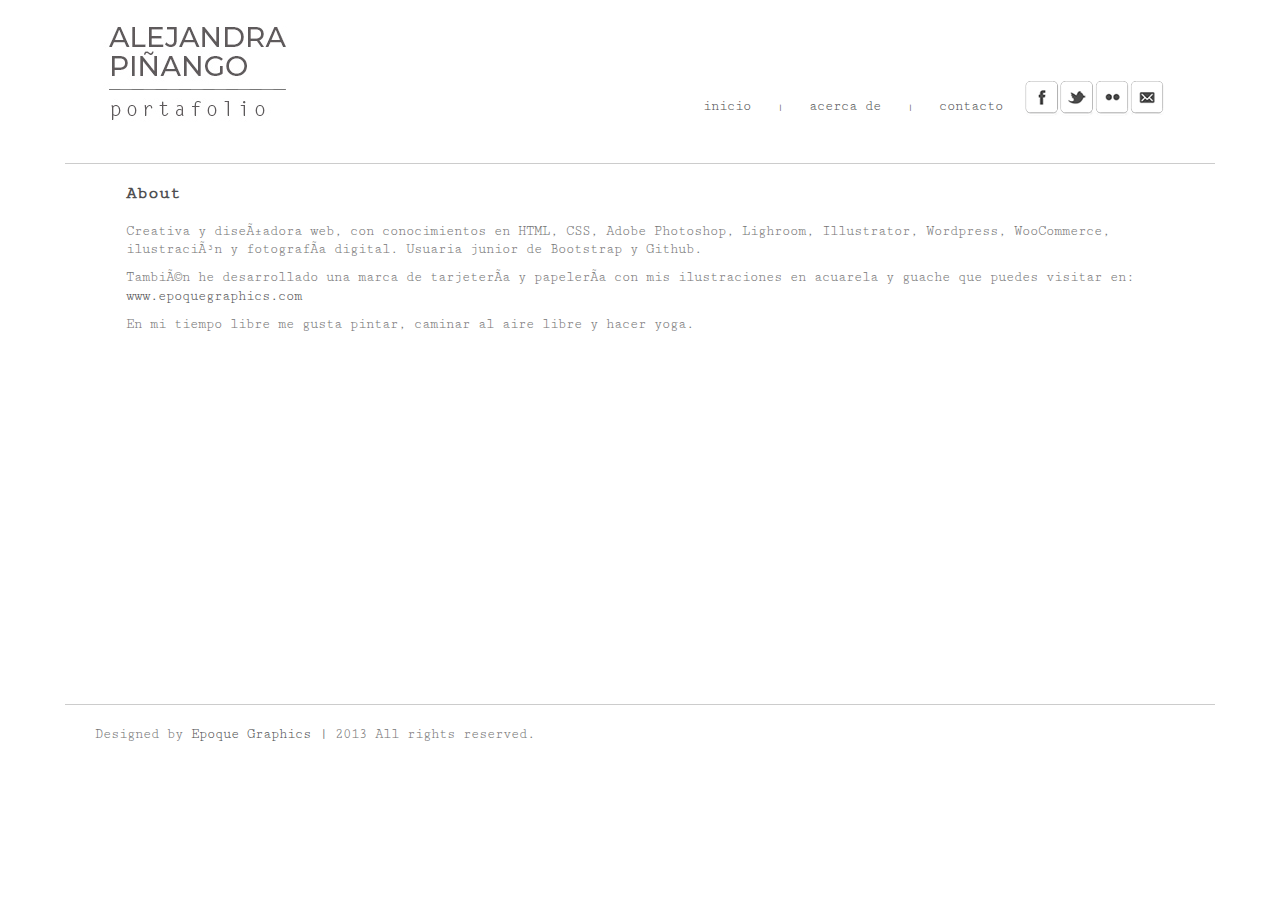
==== about.html @ 756bc548 "Add files via upload" ====
<!doctype html>
<html lang="en-US">
<head>
    <title>Portfolio Alejandra Pinango</title>
  <link rel="stylesheet" type="text/css" href="css/styles.css">
  <link rel="stylesheet" type="text/css" href="http://fonts.googleapis.com/css?family=Kite+One">
  <link href='http://fonts.googleapis.com/css?family=Cutive+Mono' rel='stylesheet' type='text/css'>
  <link href='http://fonts.googleapis.com/css?family=Arvo:400,700' rel='stylesheet' type='text/css'>
  <script type="text/javascript" src="https://ajax.googleapis.com/ajax/libs/jquery/1.8.2/jquery.min.js"></script>
  <script type="text/javascript" charset="utf-8" src="js/jquery.quicksand.js"></script>
  <script type="text/javascript" charset="utf-8" src="js/sorting.js"></script>
<!--[if lt IE 9]>
  <script type="text/javascript" src="http://html5shiv.googlecode.com/svn/trunk/html5.js"></script>
<![endif]-->
</head>

<body>
<div class="header">
  <div id="logo">
	<a href="index.html">
	<img src="img/logo5.jpg" alt="logo" width="211" height="130">
	</div>
	<div id="right">
	<ul class="navi">
		<li class="navi"><a href="index.html">inicio</a></li> |
		<li class="navi"><a href="about.html">acerca de</a></li> |
		<li class="navi"><a href="contact.html">contacto</a></li>
	</ul>
	<div id="social-icons">	
		<a href="http://www.facebook.com/pages/EpoqueGraphics/297385477039229" class="facebook" target="_blank"></a>
		<a href="https://twitter.com/EpoqueGraphics" class="twitter" target="_blank"></a>
		<a href="http://www.flickr.com/photos/45223280@N04/" class="flickr" target="_blank"></a> 
		<a href="" class="mail"></a>
	</div>
	</div>
</div>
 <div id="w">
	<div class="content">
	<h2>About</h2>
	<br/>
	<br/>
	<p>Creativa y diseñadora web, con conocimientos en HTML, CSS, Adobe Photoshop, Lighroom, Illustrator, Wordpress, WooCommerce, ilustración y fotografía digital.
	Usuaria junior de Bootstrap y Github.</p>
	<p>También he desarrollado una marca de tarjetería y papelería con mis ilustraciones en acuarela y guache que puedes visitar en: <a href="http://www.epoquegraphics.com"  target="_blank">www.epoquegraphics.com</a></p>
	<p>En mi tiempo libre me gusta pintar, caminar al aire libre y hacer yoga.</p>
	</div>	
</div>
<div class="footer">
	<p>Designed by <b><a href="www.epoquegraphics.com">Epoque Graphics</a></b> | 2013 All rights reserved.</p>
</div>
</body>
</html>
---- css/styles.css ----
html, body, div, span, applet, object, iframe, h1, h2, h3, h4, h5, h6, p, blockquote, pre, a, abbr, acronym, address, big, cite, code, del, dfn, em, img, ins, kbd, q, s, samp, small, strike, strong, sub, sup, tt, var, b, u, i, center, dl, dt, dd, ol, ul, li, fieldset, form, label, legend, table, caption, tbody, tfoot, thead, tr, th, td, article, aside, canvas, details, embed, figure, figcaption, footer, header, hgroup, menu, nav, output, ruby, section, summary, time, mark, audio, video {
  margin: 0;
  padding: 0;
  border: 0;
  font-size: 100%;
  font: inherit;
  vertical-align: baseline;
  outline: none;
  -webkit-box-sizing: border-box;
  -moz-box-sizing: border-box;
  box-sizing: border-box;
}
html { height: 101%; }
body { 
font-size: 62.5%; 
line-height: 1; 
font-family: 'Cutive Mono', serif;  
padding-bottom: 65px;
}

article, aside, details, figcaption, figure, footer, header, hgroup, menu, nav, section { 
	display: block; 
}
ol, ul { 
list-style: none; 
}

blockquote, q { 
quotes: none; 
}
blockquote:before, blockquote:after, q:before, q:after 
{ content: ''; 
content: none; 
}
strong { 
font-weight: bold; 
} 

table { border-collapse: collapse; border-spacing: 0; }
img { border: 0; max-width: 100%; }

h2 {
font-family: 'Cutive Mono', serif; 
font-size: 1.8em; 
color: #4f4f51;
font-weight: 700; 
}
p { font-size: 1.4em; color: #747474; line-height: 1.3em; margin-bottom: 10px; }

a { color: #4f4f51; text-decoration: none; 
}
a:hover { text-decoration: underline; 
}

.header {
min-width: 850px; 
max-width: 1150px; 
margin: 0 auto; 
border-bottom: 1px solid #cccccc;
overflow: auto;
}

#logo {
margin: 10px 20px 0px 30px;
float:left;
width: 211px;
height: 130px;
}

/* main page layout */
#w {
min-width: 850px; 
max-width: 1150px; 
margin: 0 auto; 
padding: 0px; 
}

/* sorting and filtering */
.sort { 
display: block; 
font-family: 'Cutive Mono', serif; 
font-size: 1.4em; 
line-height: 0.9em; 
color: #444; 
margin-top: 24px; 
margin-left: 5%; 
}

.sort .label { margin-right: 11px; }

.sort a { margin-right: 4px; padding: 0px 3px; }
.sort a:hover { color: #989caa; text-decoration: none; border-bottom: 1px solid #85878f;}

.sort a.selected { color: #85878f;}


/* portfolio items */
.portfolio { 
display: block; 
margin: 20px 2%; 
padding-left: 2%; 
padding-top: 20px; 
width: 96%; 
}

.portfolio li { 
  float: left; 
  margin-right: 18px; 
  margin-bottom: 1.55em;
  -webkit-box-shadow: 1px 2px 3px rgba(0,0,0,0.45);
  -moz-box-shadow: 1px 2px 3px rgba(0,0,0,0.45);
  box-shadow: 1px 2px 3px rgba(0,0,0,0.45);
}
.portfolio li a { 
  display: block; 
  padding: 4px; 
  background: #fff; 
  border: 1px solid #ccc; 
  -webkit-transition: all 0.35s linear; 
  -moz-transition: all 0.35s linear; 
  -o-transition: all 0.35s linear;
  transition: all 0.35s linear;
}
.portfolio li a:hover { 
opacity: 0.65; 
}

/* clearfix */
.clearfix:after { content: "."; display: block; clear: both; visibility: hidden; line-height: 0; height: 0; }
.clearfix { display: inline-block; }
html[xmlns] .clearfix { display: block; }
* html .clearfix { height: 1%; }
/* navegation */
ul.navi {
margin: 80px 0px 30px 5px;
padding: 20px 0px 20px 0px;
color: #4f4f51; 
float:left;
}
 li.navi {
margin: 10px;
padding: 10px;
display: inline;
font-family: 'Cutive Mono', serif; 
font-size: 1.4em; 
line-height: 0.9em; 
color: #4f4f51; 
}
.clear {
clear:left;
}
.content {
margin: 20px 38px;
padding: 0 2%;
width: 96%;
height: 500px;
}
.footer {
min-width: 850px; 
max-width: 1150px; 
display: block;
margin :0 auto;
border-top: 1px solid #cccccc;
}
.footer p{
margin: 0px 0px 0px 30px;
padding: 20px 20px 0px 0px;
text-align:left;
}
form{
margin:0px;
width:500px;
float:left;
border: 1px solid #cccccc;
border-radius: 5px;
}
p.forma{
margin:20px 20px 0px 20px;
padding-left:10px;
}

input{
margin:5px 20px 0px 30px;
border: 1px solid #cccccc;
border-radius: 5px;
}
textarea{
height:70px;
width:440px;
margin:5px 30px 0px 30px;
font-family: 'Cutive Mono', serif; 
font-size: 1.4em; 
color: #4f4f51;
border: 1px solid #cccccc;
border-radius: 5px;
}

button{
font-family: tahoma;
text-transform:lowercase;
margin:5px 20px 20px 30px;
float:right;
color: #4f4f51;
}
iframe{
float:right;
width:200px;
height:200px;
margin:30px;
}
#right{
float:right;
margin:0px 30px;
}
#social-icons {
	margin: 80px 20px 30px 0px;
	padding: 1px;
	height: 35px;
	float: left;
}

.facebook {
float: left;
margin: 0px;
display: block;
width: 35px;
height: 35px;
background: url(../img/facebook.png) no-repeat 0px -35px;
}

.twitter {
float: left;
margin: 0px;
display: block;
width: 35px;
height: 35px;
background: url(../img/twitter.png) no-repeat 0px -35px;
}

.flickr {
float: left;
margin: 0px;
display: block;
width: 35px;
height: 35px;
background: url(../img/flickr.png) no-repeat 0px -35px;
}

.mail {
float: left;
margin: 0px;
display: block;
width: 35px;
height: 34px;
background: url(../img/email.png) no-repeat 0px -35px;
}
.facebook:hover, .twitter:hover, .flickr:hover, .mail:hover {
width:35px;
height: 33px;
background-position: 0px -1px;
}

#main{
height: auto;
}
/*agregado por mi para configurar pagina de fotos*/
#myphoto{
    margin: 20px 38px;
    padding: 0 2%;
    width: 96%;
	height: auto;
}
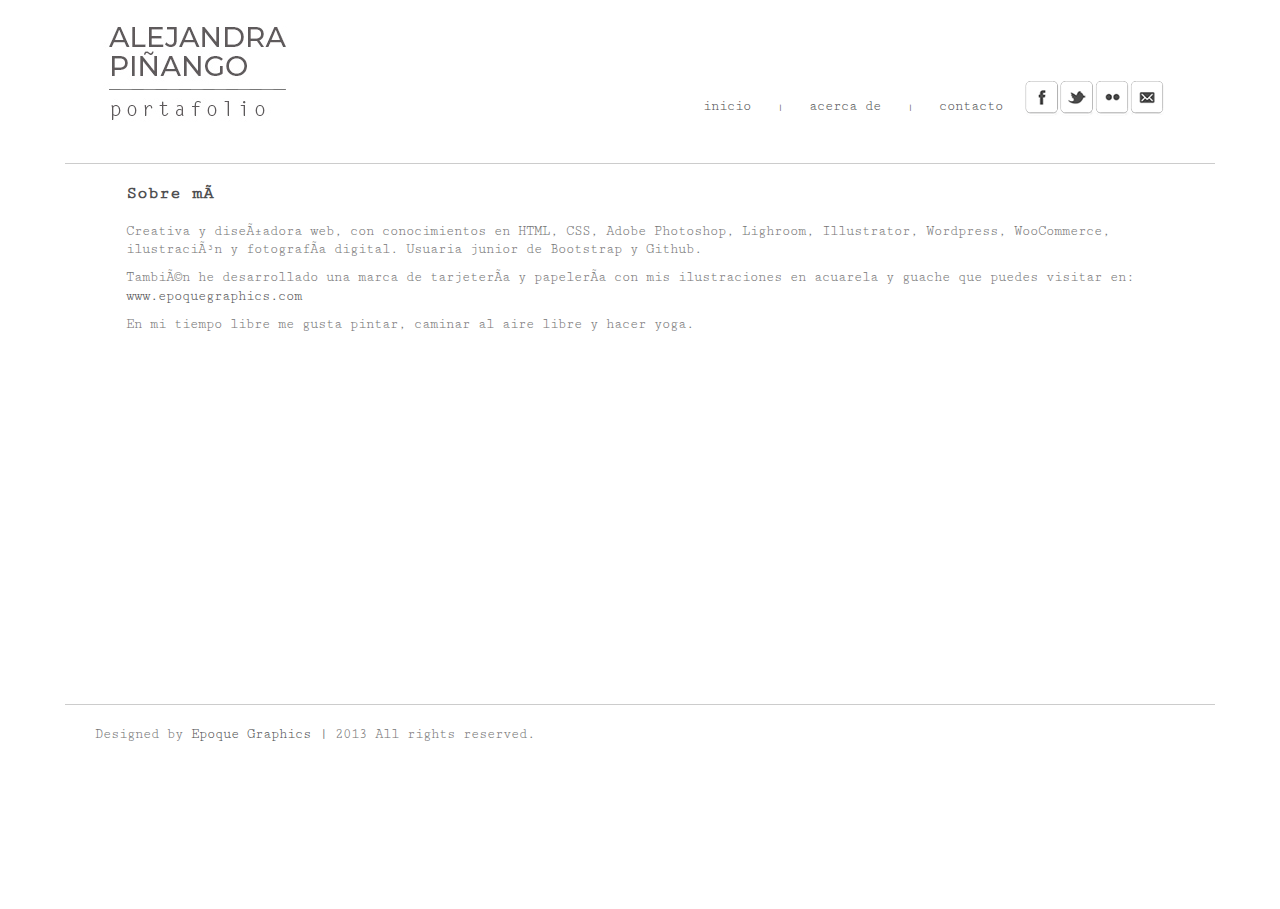
==== commit 9408172b: "Update about.html" ====
--- a/about.html
+++ b/about.html
@@ -36,7 +36,7 @@
 </div>
  <div id="w">
 	<div class="content">
-	<h2>About</h2>
+	<h2>Sobre mí</h2>
 	<br/>
 	<br/>
 	<p>Creativa y diseñadora web, con conocimientos en HTML, CSS, Adobe Photoshop, Lighroom, Illustrator, Wordpress, WooCommerce, ilustración y fotografía digital.
@@ -49,4 +49,4 @@
 	<p>Designed by <b><a href="www.epoquegraphics.com">Epoque Graphics</a></b> | 2013 All rights reserved.</p>
 </div>
 </body>
-</html>+</html>
